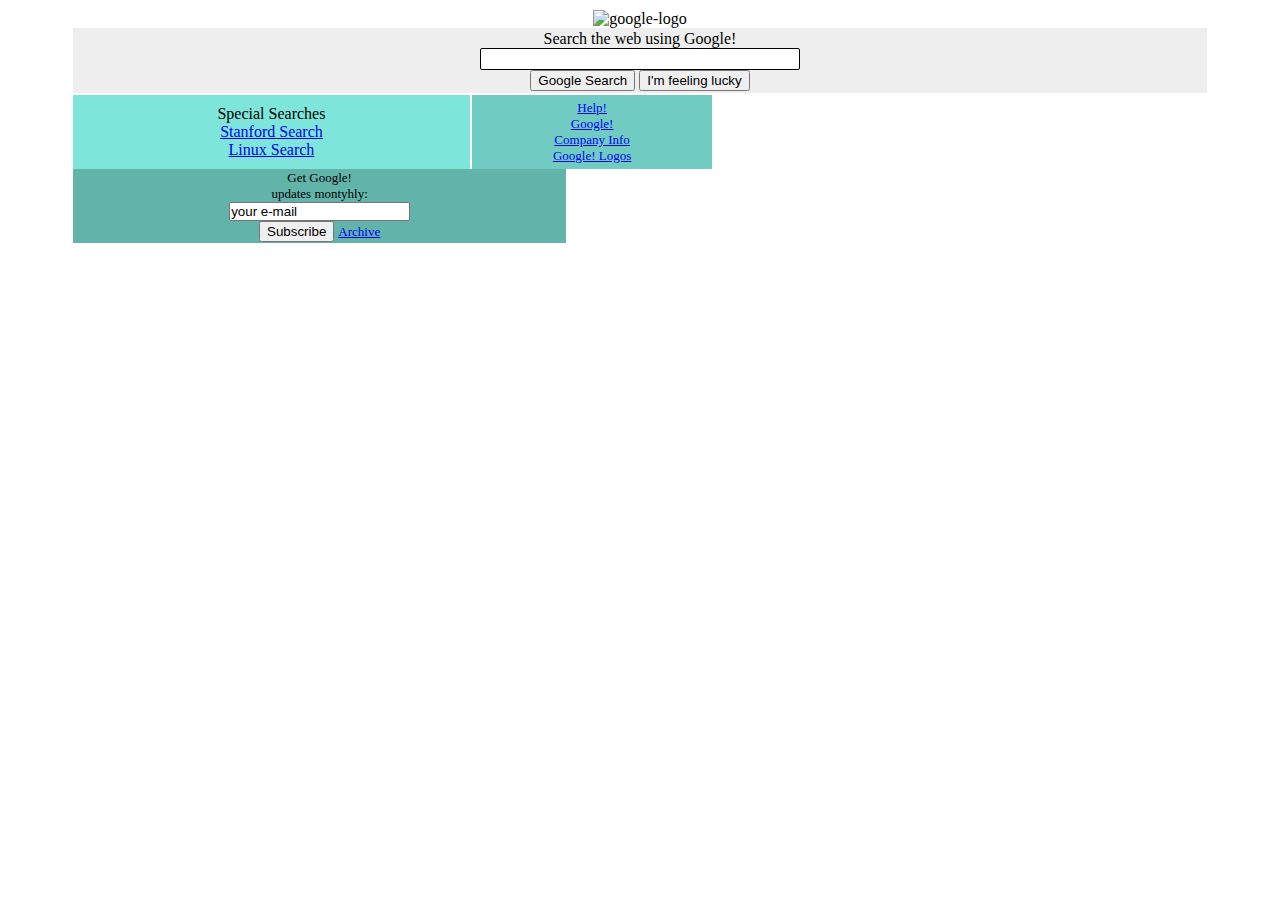
==== 02-odev-2/index.html @ 02ca30c0 "link section added" ====
<!DOCTYPE html>
<html lang="en">
<head>
    <meta charset="UTF-8">
    <meta http-equiv="X-UA-Compatible" content="IE=edge">
    <meta name="viewport" content="width=device-width, initial-scale=1.0">
    <title>Google!</title>
    <link rel="stylesheet" href="style.css">
</head>
<body>
    <div class="container">
        <header class="header">
            <div class="logo">
                <img src="img/google.jpg" alt="google-logo" class="google-logo">
            </div>
        </header>

        <section class="search-bar">
            <form action="">
                <p>Search the web using Google!</p>
                <input type="text" class="search-input"><br>
                <input type="submit" value="Google Search">
                <input type="submit" value="I'm feeling lucky">
            </form>
        </section>

        <section class="links-section">
            <div class="special-search-section">
                <ul>
                    <li>Special Searches</li>
                    <li><a href="#">Stanford Search</a></li>
                    <li><a href="#">Linux Search</a></li>
                </ul>
            </div>

            <div class="help-section">
                <ul>
                    <li><a href="#">Help!</a></li>
                    <li><a href="#">Google!</a></li>
                    <li><a href="#">Company Info</a></li>
                    <li><a href="#">Google! Logos</a></li>
                </ul>
            </div>

            <div class="subscribe-section">
                <p>
                    Get Google!
                    <br>
                    updates montyhly:
                </p>
                <input type="email" value="your e-mail" class="subscribe-email">
                <br>
                <input type="submit" value="Subscribe">
                <a href="#" class="archive">Archive</a>
            </div>
        </section>
    </div>
    
</body>
</html>
---- 02-odev-2/style.css ----
*{
    box-sizing: border-box;
    margin: 0;
    padding: 0;
}

body {
    padding: 10px;
    font-family: 'Times New Roman', Times, serif;
}

/* header */
.header {
    text-align: center;
}

/* search-section */
.search-bar {
    text-align: center;
    background-color: #eee;
    width:90%;
    margin: auto;
    padding: 2px;
}

.search-input {
    display: inline-block;
    width: 320px;
    height: 22px;
    padding: 1px 2px;
    border: 1px solid #000;
    border-radius: 2px;
}

input[type=submit] {
    display: inline-block;
    padding: 1px 6px;
    
}

/* links-section */

.links-section {
    width: 90%;
    margin: auto;
    margin-top: 2px;
}

.special-search-section {
    width: 35%;
    text-align: center;
    background-color: #7EE5DA;
    padding: 10px 20px;
    float: left;
    margin-right: 2px;
}

.special-search-section li{
    list-style-type: none;
}

.help-section {
    width: 21.2%;
    text-align: center;
    background-color: #70CCC2;
    float: left;
    padding: 5px 30px;
    font-size: 13px;
    margin-right: 2px;
}

.help-section li {
    list-style-type: none;
}

.subscribe-section {
    width: 43.5%;
    float: left;
    text-align: center;
    background-color: #62B3AA;
    padding: 1px;
}

.subscribe-section p {
    font-size: 13px;
}

.subscribe-email {
    display: inline-block;
}

.archive {
    font-size: 13px;
}
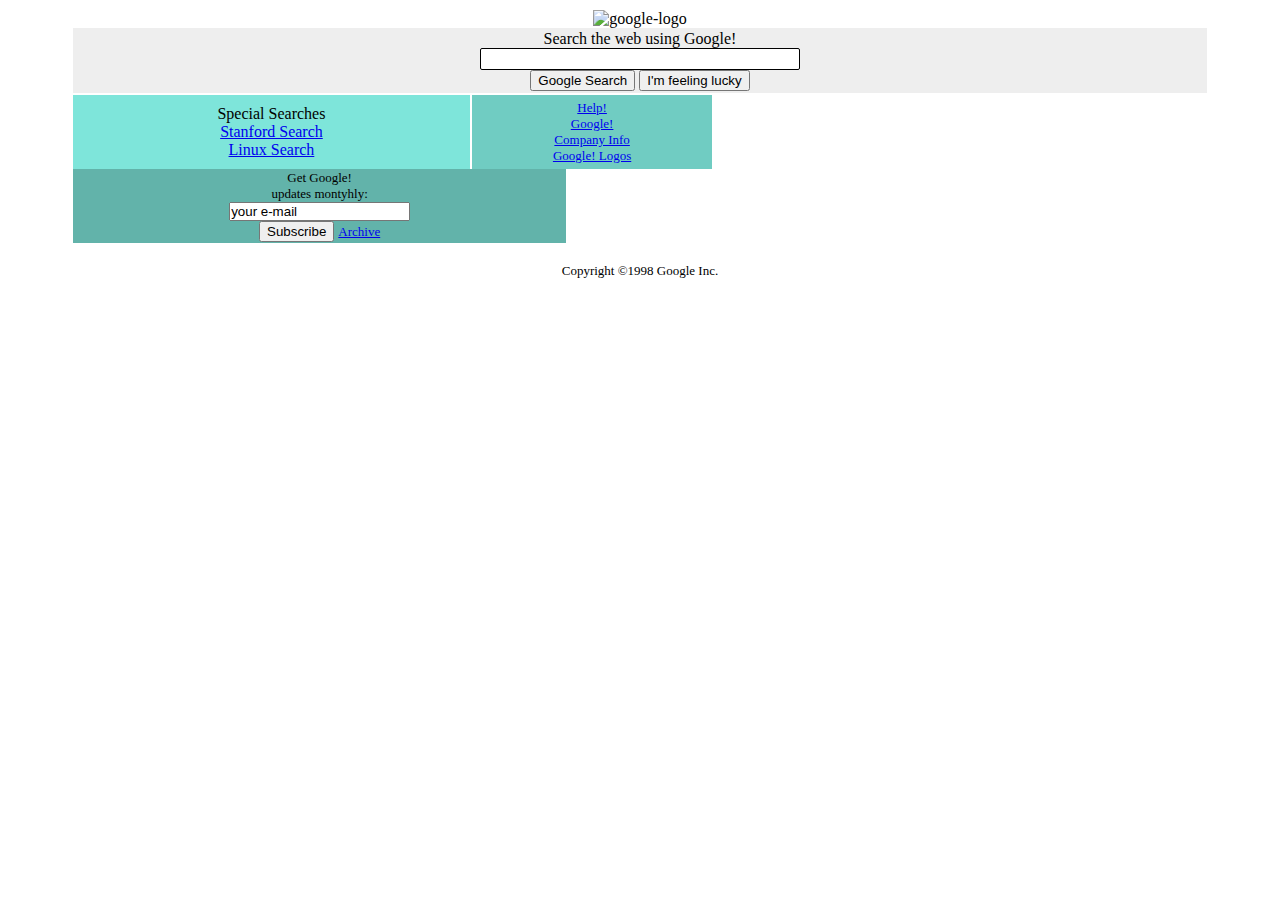
==== commit bc0848b5: "footer added" ====
--- a/02-odev-2/index.html
+++ b/02-odev-2/index.html
@@ -8,13 +8,18 @@
     <link rel="stylesheet" href="style.css">
 </head>
 <body>
+
+    <!-- container -->
     <div class="container">
+
+        <!-- header -->
         <header class="header">
             <div class="logo">
                 <img src="img/google.jpg" alt="google-logo" class="google-logo">
             </div>
         </header>
 
+        <!-- search section -->
         <section class="search-bar">
             <form action="">
                 <p>Search the web using Google!</p>
@@ -24,6 +29,7 @@
             </form>
         </section>
 
+        <!-- links section -->
         <section class="links-section">
             <div class="special-search-section">
                 <ul>
@@ -33,6 +39,7 @@
                 </ul>
             </div>
 
+            <!-- help section -->
             <div class="help-section">
                 <ul>
                     <li><a href="#">Help!</a></li>
@@ -42,6 +49,7 @@
                 </ul>
             </div>
 
+            <!-- subscribe section -->
             <div class="subscribe-section">
                 <p>
                     Get Google!
@@ -54,6 +62,16 @@
                 <a href="#" class="archive">Archive</a>
             </div>
         </section>
+
+        <!-- clearfix -->
+        <div class="clearfix"></div>
+
+        <!-- footer -->
+        <footer class="footer">
+            <p class="copyright-text">
+               Copyright &copy;1998 Google Inc. 
+            </p>
+        </footer>
     </div>
     
 </body>
--- a/02-odev-2/style.css
+++ b/02-odev-2/style.css
@@ -7,6 +7,10 @@
 body {
     padding: 10px;
     font-family: 'Times New Roman', Times, serif;
+}
+
+.clearfix {
+    clear: both;
 }
 
 /* header */
@@ -46,6 +50,8 @@
     margin-top: 2px;
 }
 
+
+/*  special-search section */
 .special-search-section {
     width: 35%;
     text-align: center;
@@ -58,6 +64,8 @@
 .special-search-section li{
     list-style-type: none;
 }
+
+/* help section */
 
 .help-section {
     width: 21.2%;
@@ -72,6 +80,8 @@
 .help-section li {
     list-style-type: none;
 }
+
+/*  subscribe section */
 
 .subscribe-section {
     width: 43.5%;
@@ -91,4 +101,18 @@
 
 .archive {
     font-size: 13px;
+}
+
+/* footer */
+
+.footer {
+    text-align: center;
+    width:90%;
+    margin: auto;
+    padding: 20px 10px;
+}
+
+.footer p {
+    font-size: 13px;
+    
 }